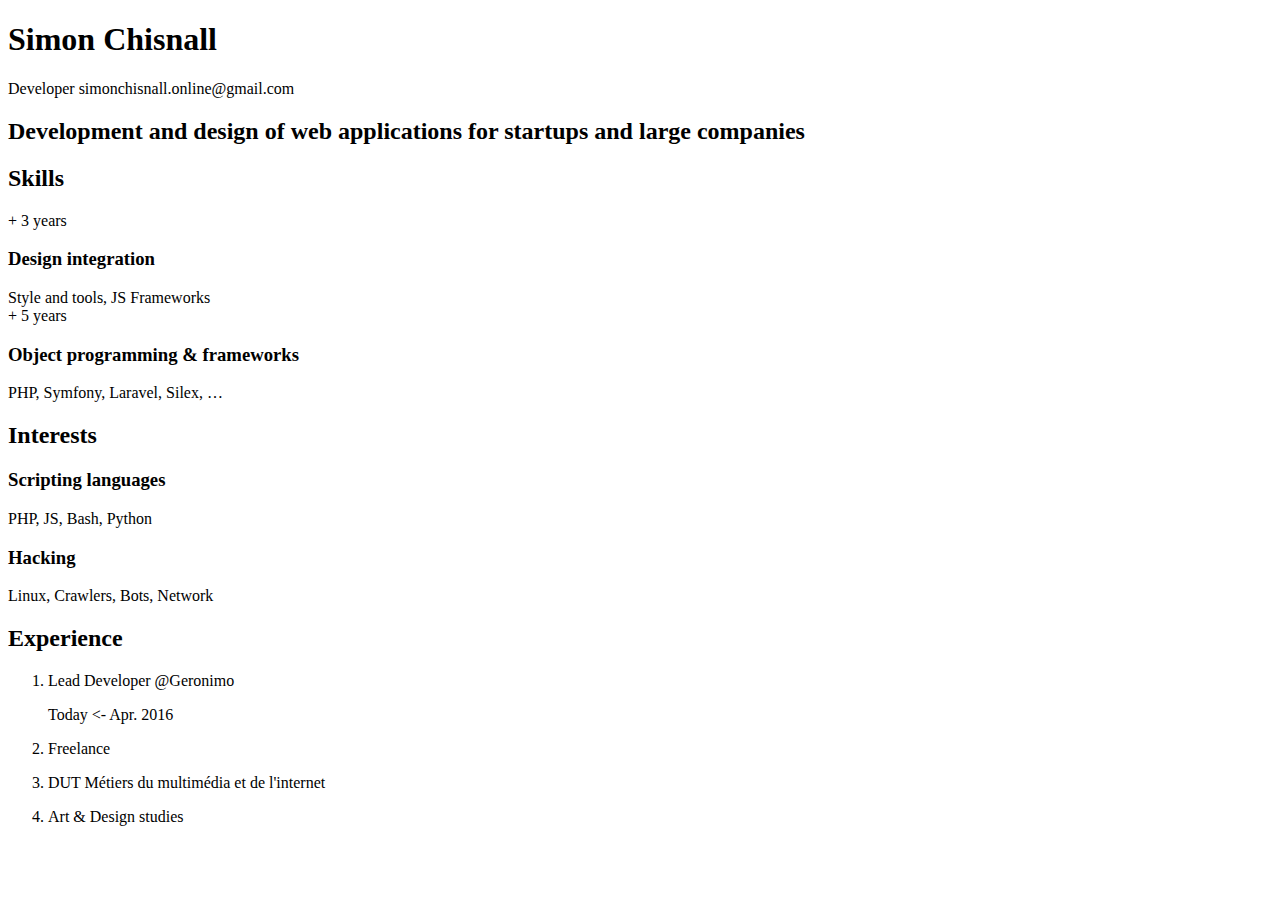
==== public/index.html @ 1d60ae24 "first commit" ====
<!doctype html>
<html lang="en">
    <head>    
        
        <!-- components/html_head.html -->
<title>
   Home -  Minimal Resume
</title>
<meta charset="utf-8" />
<meta name="viewport" content="width=device-width, initial-scale=1.0" />
<link rel="stylesheet" href="/assets/css/main.css">

        <script type="text/javascript" src=/assets/js/live-reload.js></script>
    </head>
    <body>
        
        
		

<div class="container">
  <div class="hero">
    <h1 class="name">
      <strong>Simon</strong> Chisnall
    </h1>
    <span class="job-title">Developer</span>
    <span class="email">simonchisnall.online@gmail.com</span>

    <h2 class="lead">Development and design of web applications for startups and large companies</h2>
  </div>
</div>
<!-- Skills and intrest section -->
<div class="container">
  <div class="sections">
    <h2 class="section-title">Skills</h2>
    
    <div class="list-card">
      <span class="exp">+ 3 years</span>
      <div>
        <h3>Design integration</h3>
        <span>Style and tools, JS Frameworks</span>
      </div>
    </div>
    
    <div class="list-card">
      <span class="exp">+ 5 years</span>
      <div>
        <h3>Object programming &amp; frameworks</h3>
        <span>PHP, Symfony, Laravel, Silex, …</span>
      </div>
    </div>
    
  </div>
  <div class="sections">
    <h2 class="section-title">Interests</h2>
    
    <div class="list-card">
      <div>
        <h3>Scripting languages</h3>
        <span>PHP, JS, Bash, Python</span>
      </div>
    </div>
    
    <div class="list-card">
      <div>
        <h3>Hacking</h3>
        <span>Linux, Crawlers, Bots, Network</span>
      </div>
    </div>
    
  </div>

</div>

<!-- Timeeline -->

<div class="container cards">
  <h2 class="section-title">Experience</h2>
  <ol class="timeline">
   
    <li>
      <span class="point"></span>
      <p class="description">Lead Developer @Geronimo</p>
      <span class="date">Today &lt;- Apr. 2016</span>
    </li>

    <li>
      <span class="point"></span>
      <p class="description">Freelance</p>
      <span class="date"></span>
    </li>

    <li>
      <span class="point"></span>
      <p class="description">DUT Métiers du multimédia et de l&#39;internet</p>
      <span class="date"></span>
    </li>

    <li>
      <span class="point"></span>
      <p class="description">Art &amp; Design studies</p>
      <span class="date"></span>
    </li>


  </ol>
</div>



        
    </body> 
</html>
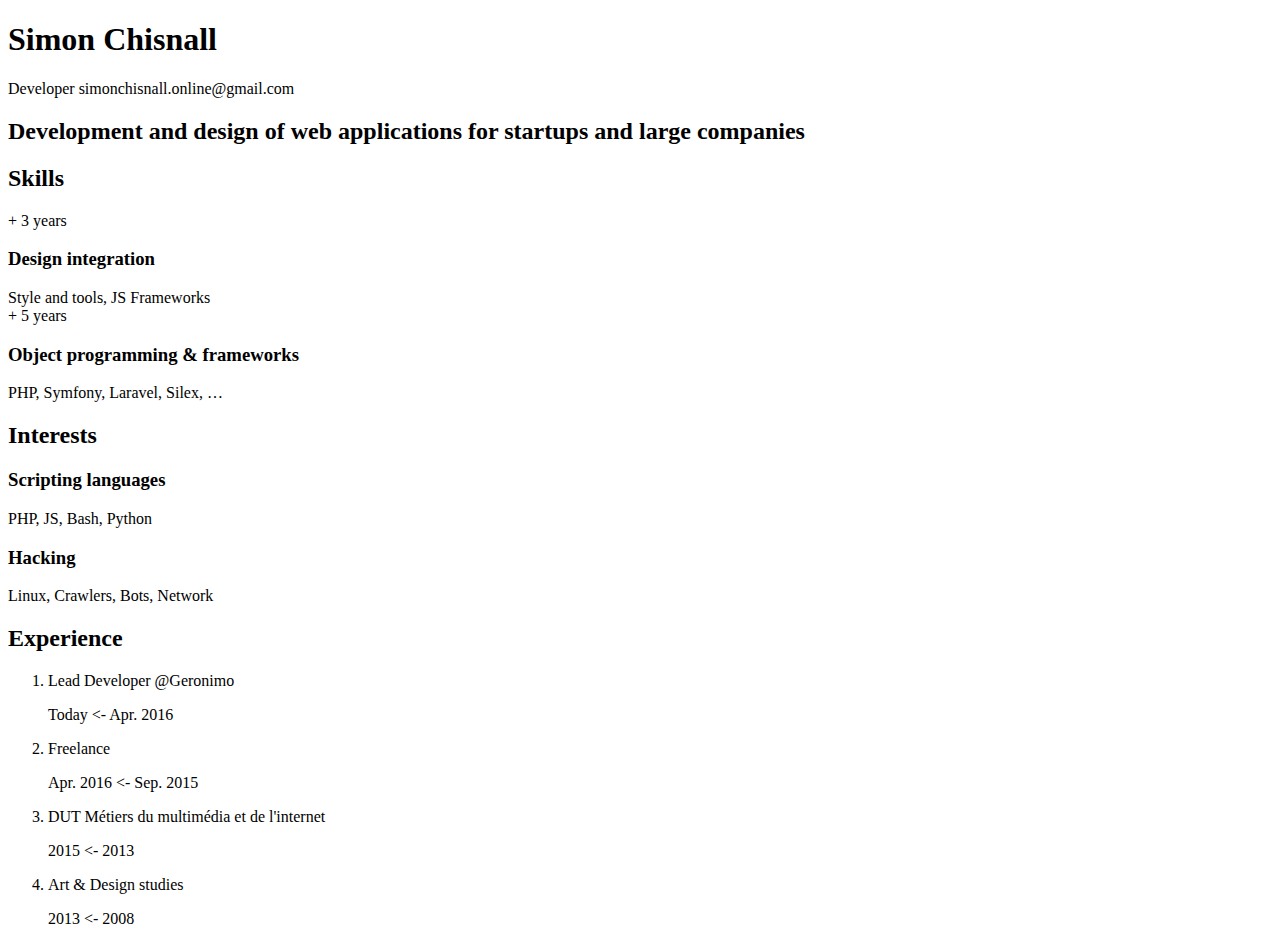
==== commit e06929bf: "wip" ====
--- a/public/index.html
+++ b/public/index.html
@@ -86,19 +86,19 @@
     <li>
       <span class="point"></span>
       <p class="description">Freelance</p>
-      <span class="date"></span>
+      <span class="date">Apr. 2016 &lt;- Sep. 2015</span>
     </li>
 
     <li>
       <span class="point"></span>
       <p class="description">DUT Métiers du multimédia et de l&#39;internet</p>
-      <span class="date"></span>
+      <span class="date">2015 &lt;- 2013</span>
     </li>
 
     <li>
       <span class="point"></span>
       <p class="description">Art &amp; Design studies</p>
-      <span class="date"></span>
+      <span class="date">2013 &lt;- 2008</span>
     </li>
 
 
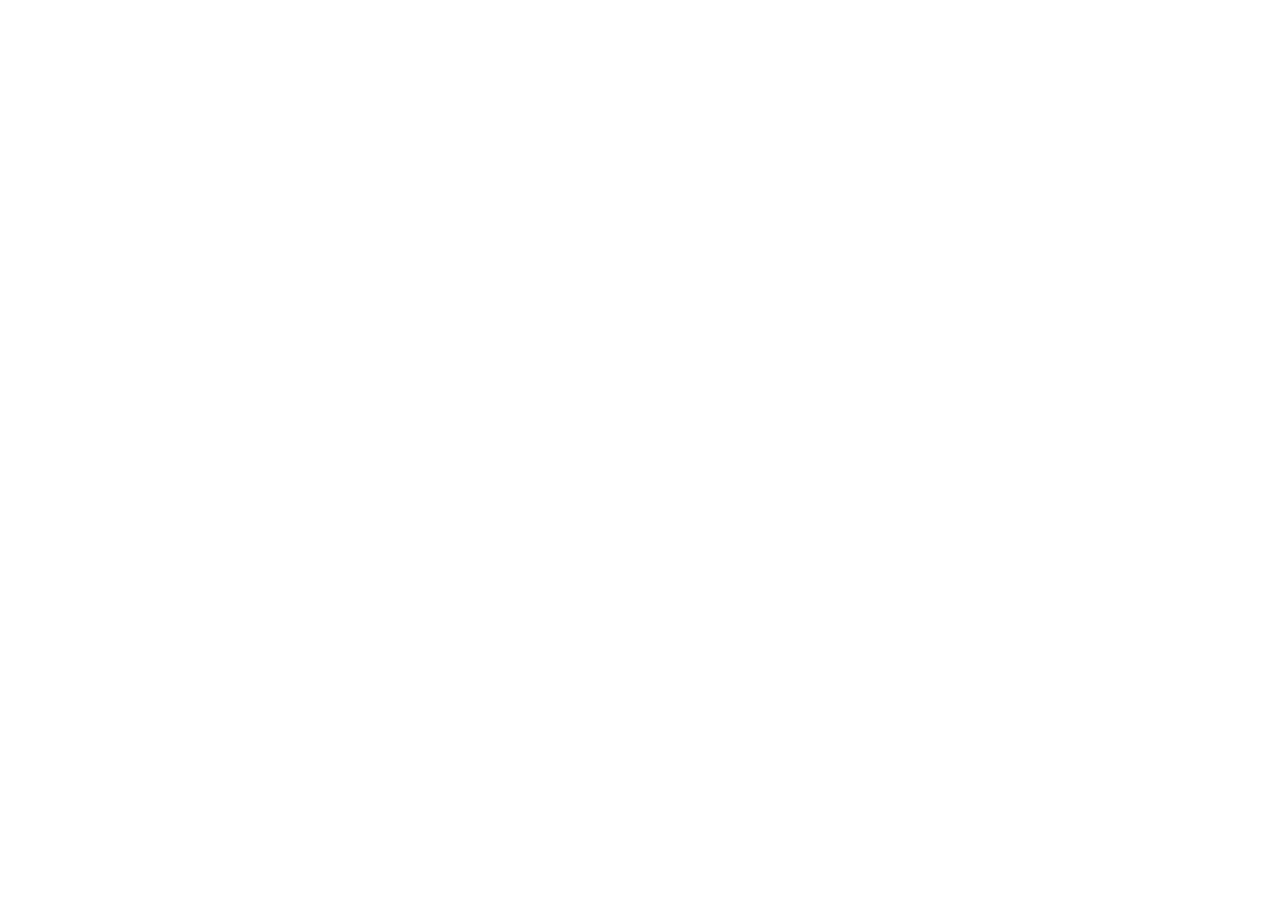
==== commit 17b3b8df: "wip" ====
--- a/public/index.html
+++ b/public/index.html
@@ -17,96 +17,6 @@
         
 		
 
-<div class="container">
-  <div class="hero">
-    <h1 class="name">
-      <strong>Simon</strong> Chisnall
-    </h1>
-    <span class="job-title">Developer</span>
-    <span class="email">simonchisnall.online@gmail.com</span>
-
-    <h2 class="lead">Development and design of web applications for startups and large companies</h2>
-  </div>
-</div>
-<!-- Skills and intrest section -->
-<div class="container">
-  <div class="sections">
-    <h2 class="section-title">Skills</h2>
-    
-    <div class="list-card">
-      <span class="exp">+ 3 years</span>
-      <div>
-        <h3>Design integration</h3>
-        <span>Style and tools, JS Frameworks</span>
-      </div>
-    </div>
-    
-    <div class="list-card">
-      <span class="exp">+ 5 years</span>
-      <div>
-        <h3>Object programming &amp; frameworks</h3>
-        <span>PHP, Symfony, Laravel, Silex, …</span>
-      </div>
-    </div>
-    
-  </div>
-  <div class="sections">
-    <h2 class="section-title">Interests</h2>
-    
-    <div class="list-card">
-      <div>
-        <h3>Scripting languages</h3>
-        <span>PHP, JS, Bash, Python</span>
-      </div>
-    </div>
-    
-    <div class="list-card">
-      <div>
-        <h3>Hacking</h3>
-        <span>Linux, Crawlers, Bots, Network</span>
-      </div>
-    </div>
-    
-  </div>
-
-</div>
-
-<!-- Timeeline -->
-
-<div class="container cards">
-  <h2 class="section-title">Experience</h2>
-  <ol class="timeline">
-   
-    <li>
-      <span class="point"></span>
-      <p class="description">Lead Developer @Geronimo</p>
-      <span class="date">Today &lt;- Apr. 2016</span>
-    </li>
-
-    <li>
-      <span class="point"></span>
-      <p class="description">Freelance</p>
-      <span class="date">Apr. 2016 &lt;- Sep. 2015</span>
-    </li>
-
-    <li>
-      <span class="point"></span>
-      <p class="description">DUT Métiers du multimédia et de l&#39;internet</p>
-      <span class="date">2015 &lt;- 2013</span>
-    </li>
-
-    <li>
-      <span class="point"></span>
-      <p class="description">Art &amp; Design studies</p>
-      <span class="date">2013 &lt;- 2008</span>
-    </li>
-
-
-  </ol>
-</div>
-
-
-
         
     </body> 
 </html>
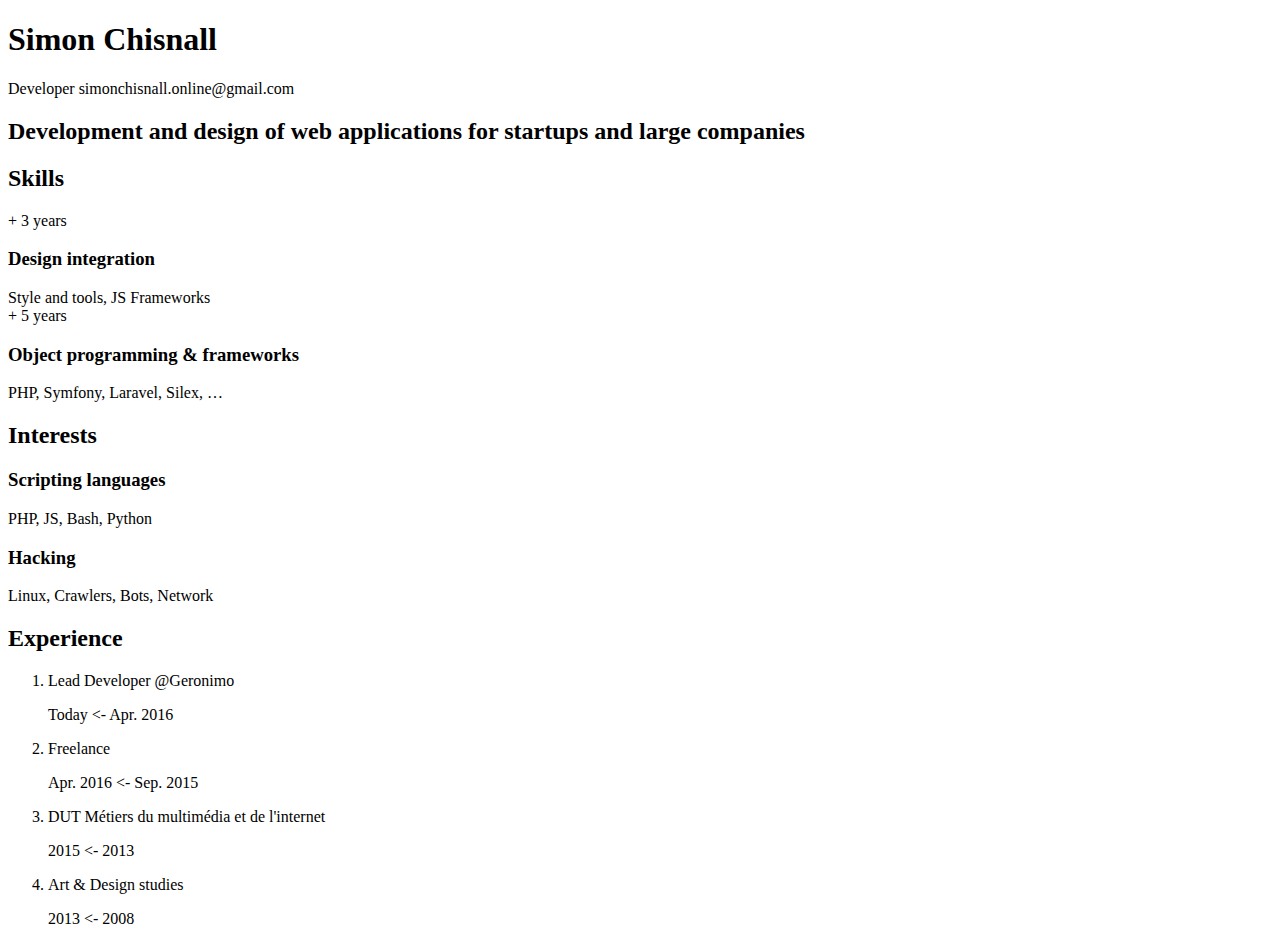
==== commit 09890cec: "wip" ====
--- a/public/index.html
+++ b/public/index.html
@@ -17,6 +17,96 @@
         
 		
 
+<div class="container">
+  <div class="hero">
+    <h1 class="name">
+      <strong>Simon</strong> Chisnall
+    </h1>
+    <span class="job-title">Developer</span>
+    <span class="email">simonchisnall.online@gmail.com</span>
+
+    <h2 class="lead">Development and design of web applications for startups and large companies</h2>
+  </div>
+</div>
+<!-- Skills and intrest section -->
+<div class="container">
+  <div class="sections">
+    <h2 class="section-title">Skills</h2>
+    
+    <div class="list-card">
+      <span class="exp">+ 3 years</span>
+      <div>
+        <h3>Design integration</h3>
+        <span>Style and tools, JS Frameworks</span>
+      </div>
+    </div>
+    
+    <div class="list-card">
+      <span class="exp">+ 5 years</span>
+      <div>
+        <h3>Object programming &amp; frameworks</h3>
+        <span>PHP, Symfony, Laravel, Silex, …</span>
+      </div>
+    </div>
+    
+  </div>
+  <div class="sections">
+    <h2 class="section-title">Interests</h2>
+    
+    <div class="list-card">
+      <div>
+        <h3>Scripting languages</h3>
+        <span>PHP, JS, Bash, Python</span>
+      </div>
+    </div>
+    
+    <div class="list-card">
+      <div>
+        <h3>Hacking</h3>
+        <span>Linux, Crawlers, Bots, Network</span>
+      </div>
+    </div>
+    
+  </div>
+
+</div>
+
+<!-- Timeeline -->
+
+<div class="container cards">
+  <h2 class="section-title">Experience</h2>
+  <ol class="timeline">
+   
+    <li>
+      <span class="point"></span>
+      <p class="description">Lead Developer @Geronimo</p>
+      <span class="date">Today &lt;- Apr. 2016</span>
+    </li>
+
+    <li>
+      <span class="point"></span>
+      <p class="description">Freelance</p>
+      <span class="date">Apr. 2016 &lt;- Sep. 2015</span>
+    </li>
+
+    <li>
+      <span class="point"></span>
+      <p class="description">DUT Métiers du multimédia et de l&#39;internet</p>
+      <span class="date">2015 &lt;- 2013</span>
+    </li>
+
+    <li>
+      <span class="point"></span>
+      <p class="description">Art &amp; Design studies</p>
+      <span class="date">2013 &lt;- 2008</span>
+    </li>
+
+
+  </ol>
+</div>
+
+
+
         
     </body> 
 </html>
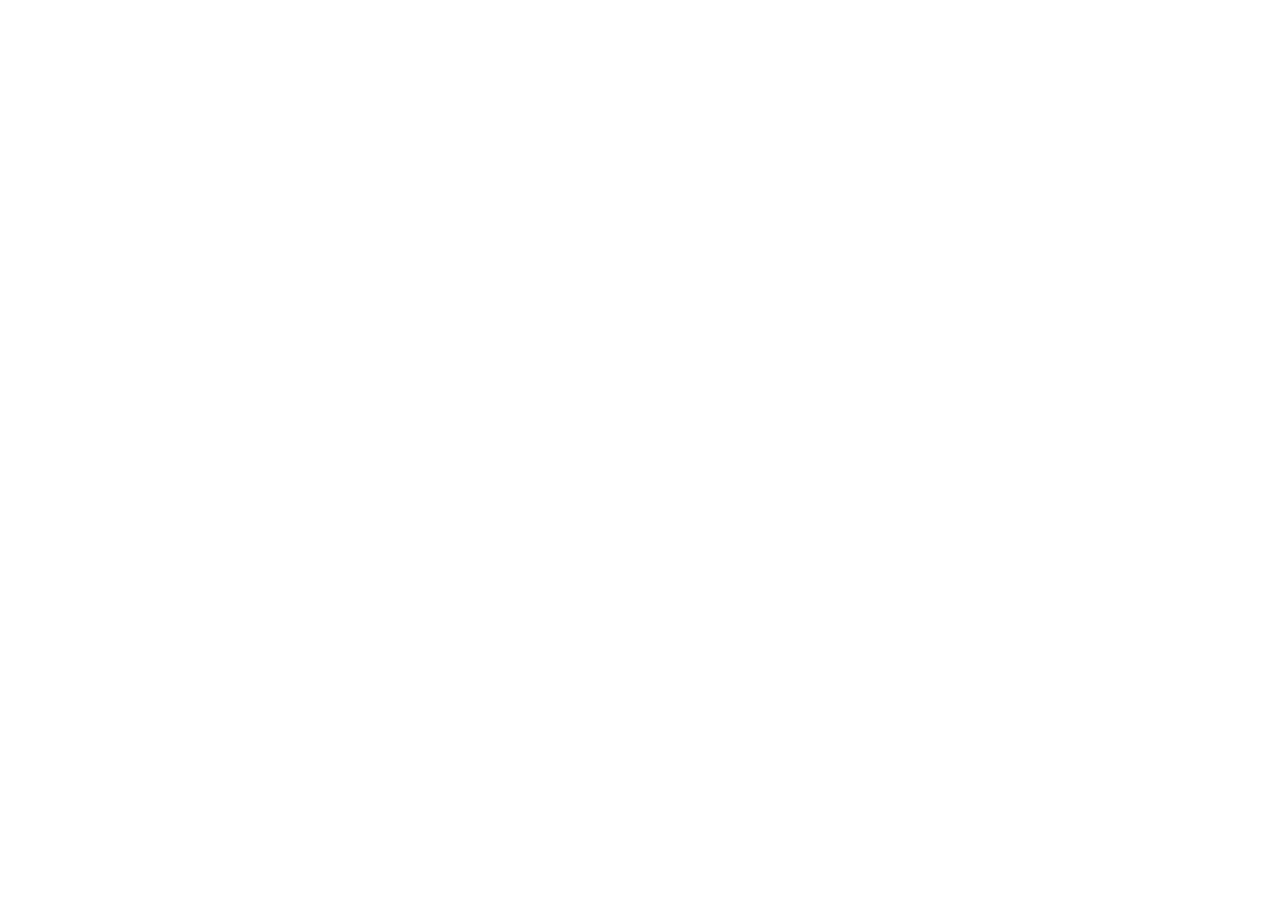
==== commit f347627f: "wip" ====
--- a/public/index.html
+++ b/public/index.html
@@ -17,96 +17,6 @@
         
 		
 
-<div class="container">
-  <div class="hero">
-    <h1 class="name">
-      <strong>Simon</strong> Chisnall
-    </h1>
-    <span class="job-title">Developer</span>
-    <span class="email">simonchisnall.online@gmail.com</span>
-
-    <h2 class="lead">Development and design of web applications for startups and large companies</h2>
-  </div>
-</div>
-<!-- Skills and intrest section -->
-<div class="container">
-  <div class="sections">
-    <h2 class="section-title">Skills</h2>
-    
-    <div class="list-card">
-      <span class="exp">+ 3 years</span>
-      <div>
-        <h3>Design integration</h3>
-        <span>Style and tools, JS Frameworks</span>
-      </div>
-    </div>
-    
-    <div class="list-card">
-      <span class="exp">+ 5 years</span>
-      <div>
-        <h3>Object programming &amp; frameworks</h3>
-        <span>PHP, Symfony, Laravel, Silex, …</span>
-      </div>
-    </div>
-    
-  </div>
-  <div class="sections">
-    <h2 class="section-title">Interests</h2>
-    
-    <div class="list-card">
-      <div>
-        <h3>Scripting languages</h3>
-        <span>PHP, JS, Bash, Python</span>
-      </div>
-    </div>
-    
-    <div class="list-card">
-      <div>
-        <h3>Hacking</h3>
-        <span>Linux, Crawlers, Bots, Network</span>
-      </div>
-    </div>
-    
-  </div>
-
-</div>
-
-<!-- Timeeline -->
-
-<div class="container cards">
-  <h2 class="section-title">Experience</h2>
-  <ol class="timeline">
-   
-    <li>
-      <span class="point"></span>
-      <p class="description">Lead Developer @Geronimo</p>
-      <span class="date">Today &lt;- Apr. 2016</span>
-    </li>
-
-    <li>
-      <span class="point"></span>
-      <p class="description">Freelance</p>
-      <span class="date">Apr. 2016 &lt;- Sep. 2015</span>
-    </li>
-
-    <li>
-      <span class="point"></span>
-      <p class="description">DUT Métiers du multimédia et de l&#39;internet</p>
-      <span class="date">2015 &lt;- 2013</span>
-    </li>
-
-    <li>
-      <span class="point"></span>
-      <p class="description">Art &amp; Design studies</p>
-      <span class="date">2013 &lt;- 2008</span>
-    </li>
-
-
-  </ol>
-</div>
-
-
-
         
     </body> 
 </html>
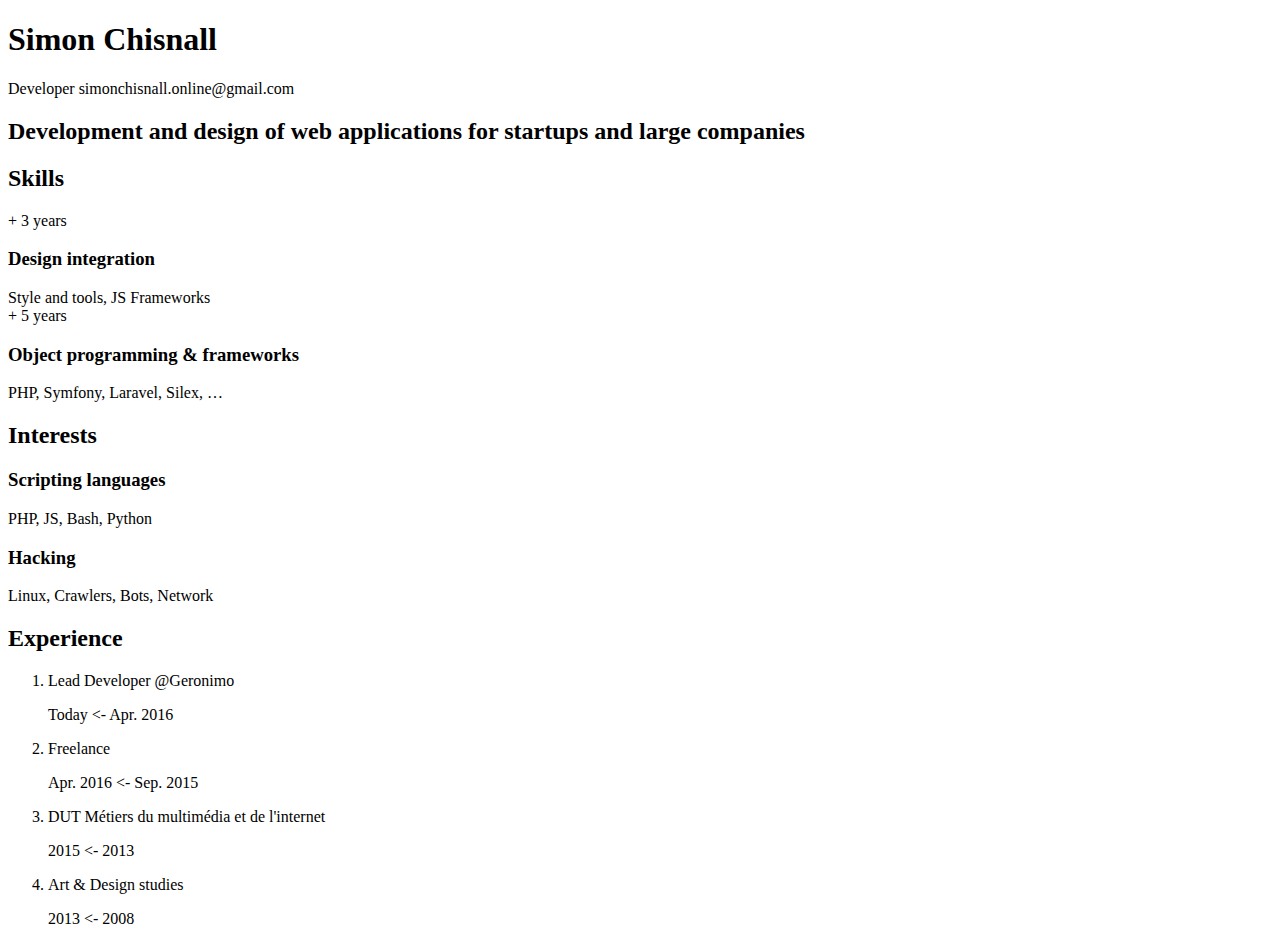
==== commit 0264f0f4: "wip" ====
--- a/public/index.html
+++ b/public/index.html
@@ -17,6 +17,96 @@
         
 		
 
+<div class="container">
+  <div class="hero">
+    <h1 class="name">
+      <strong>Simon</strong> Chisnall
+    </h1>
+    <span class="job-title">Developer</span>
+    <span class="email">simonchisnall.online@gmail.com</span>
+
+    <h2 class="lead">Development and design of web applications for startups and large companies</h2>
+  </div>
+</div>
+<!-- Skills and intrest section -->
+<div class="container">
+  <div class="sections">
+    <h2 class="section-title">Skills</h2>
+    
+    <div class="list-card">
+      <span class="exp">+ 3 years</span>
+      <div>
+        <h3>Design integration</h3>
+        <span>Style and tools, JS Frameworks</span>
+      </div>
+    </div>
+    
+    <div class="list-card">
+      <span class="exp">+ 5 years</span>
+      <div>
+        <h3>Object programming &amp; frameworks</h3>
+        <span>PHP, Symfony, Laravel, Silex, …</span>
+      </div>
+    </div>
+    
+  </div>
+  <div class="sections">
+    <h2 class="section-title">Interests</h2>
+    
+    <div class="list-card">
+      <div>
+        <h3>Scripting languages</h3>
+        <span>PHP, JS, Bash, Python</span>
+      </div>
+    </div>
+    
+    <div class="list-card">
+      <div>
+        <h3>Hacking</h3>
+        <span>Linux, Crawlers, Bots, Network</span>
+      </div>
+    </div>
+    
+  </div>
+
+</div>
+
+<!-- Timeeline -->
+
+<div class="container cards">
+  <h2 class="section-title">Experience</h2>
+  <ol class="timeline">
+   
+    <li>
+      <span class="point"></span>
+      <p class="description">Lead Developer @Geronimo</p>
+      <span class="date">Today &lt;- Apr. 2016</span>
+    </li>
+
+    <li>
+      <span class="point"></span>
+      <p class="description">Freelance</p>
+      <span class="date">Apr. 2016 &lt;- Sep. 2015</span>
+    </li>
+
+    <li>
+      <span class="point"></span>
+      <p class="description">DUT Métiers du multimédia et de l&#39;internet</p>
+      <span class="date">2015 &lt;- 2013</span>
+    </li>
+
+    <li>
+      <span class="point"></span>
+      <p class="description">Art &amp; Design studies</p>
+      <span class="date">2013 &lt;- 2008</span>
+    </li>
+
+
+  </ol>
+</div>
+
+
+
         
     </body> 
 </html>
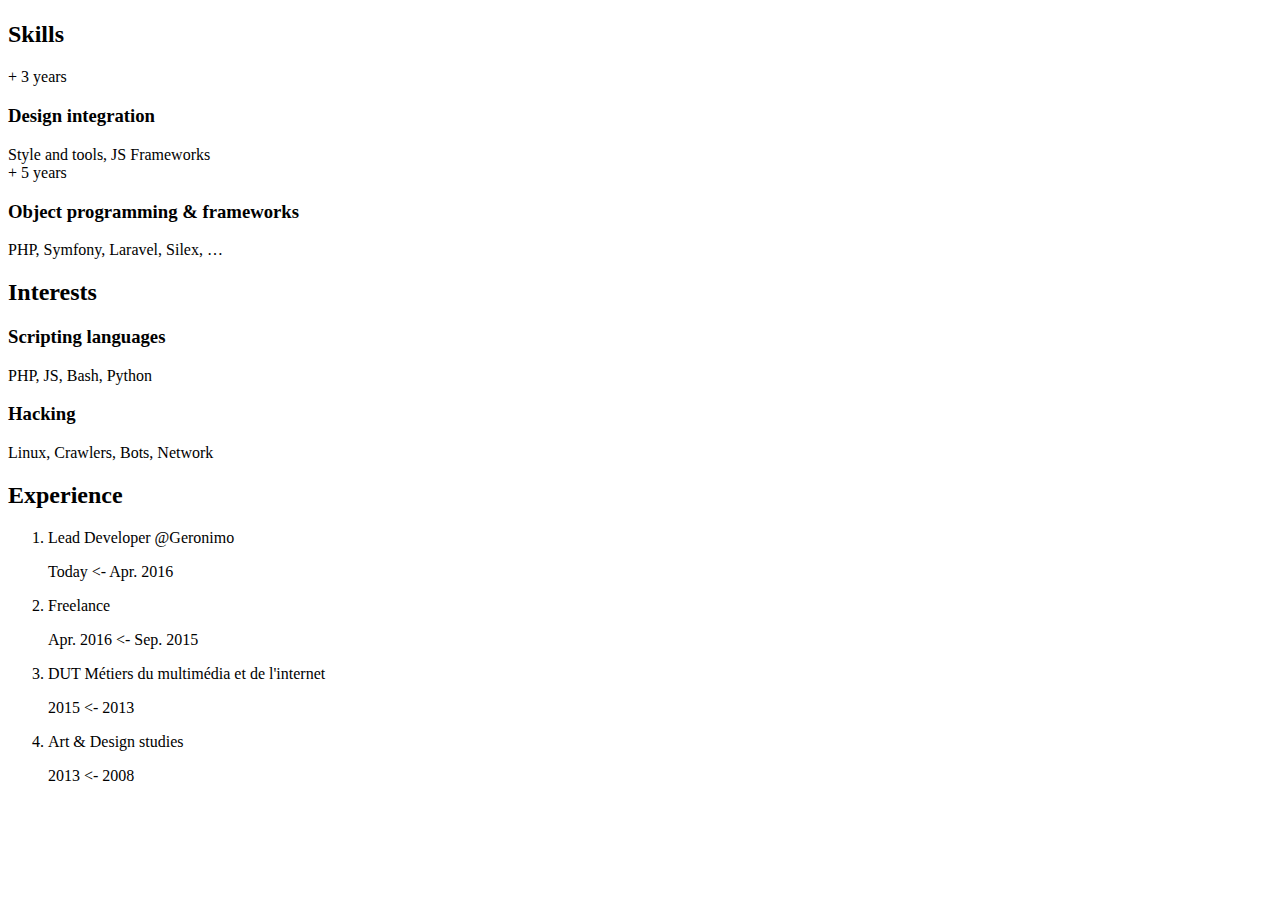
==== commit 0b145a36: "wip" ====
--- a/public/index.html
+++ b/public/index.html
@@ -20,12 +20,12 @@
 <div class="container">
   <div class="hero">
     <h1 class="name">
-      <strong>Simon</strong> Chisnall
+      <strong></strong> 
     </h1>
-    <span class="job-title">Developer</span>
-    <span class="email">simonchisnall.online@gmail.com</span>
+    <span class="job-title"></span>
+    <span class="email"></span>
 
-    <h2 class="lead">Development and design of web applications for startups and large companies</h2>
+    <h2 class="lead"></h2>
   </div>
 </div>
 <!-- Skills and intrest section -->
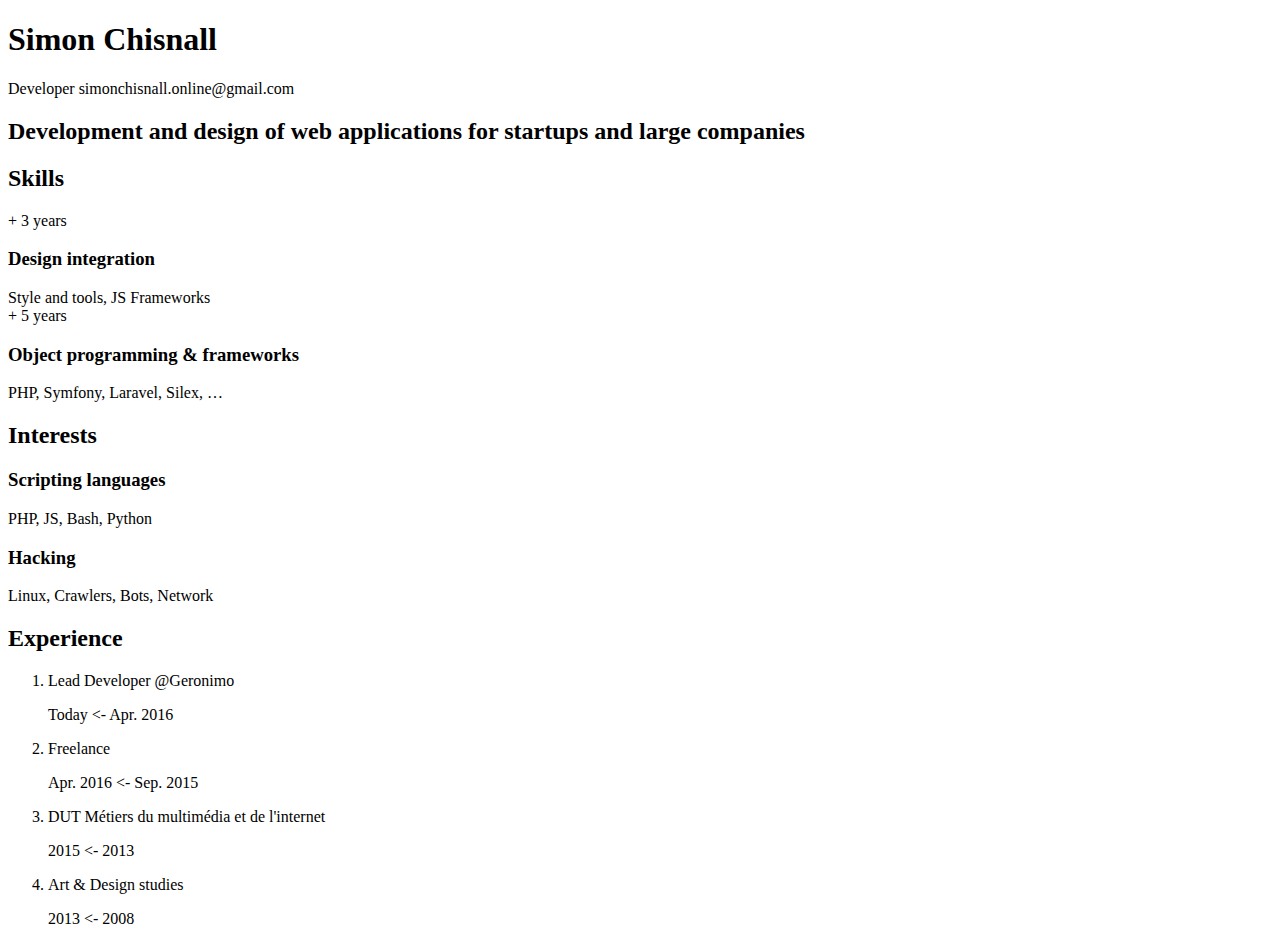
==== commit 500ae752: "wip" ====
--- a/public/index.html
+++ b/public/index.html
@@ -20,12 +20,12 @@
 <div class="container">
   <div class="hero">
     <h1 class="name">
-      <strong></strong> 
+      <strong>Simon</strong> Chisnall
     </h1>
-    <span class="job-title"></span>
-    <span class="email"></span>
+    <span class="job-title">Developer</span>
+    <span class="email">simonchisnall.online@gmail.com</span>
 
-    <h2 class="lead"></h2>
+    <h2 class="lead">Development and design of web applications for startups and large companies</h2>
   </div>
 </div>
 <!-- Skills and intrest section -->
